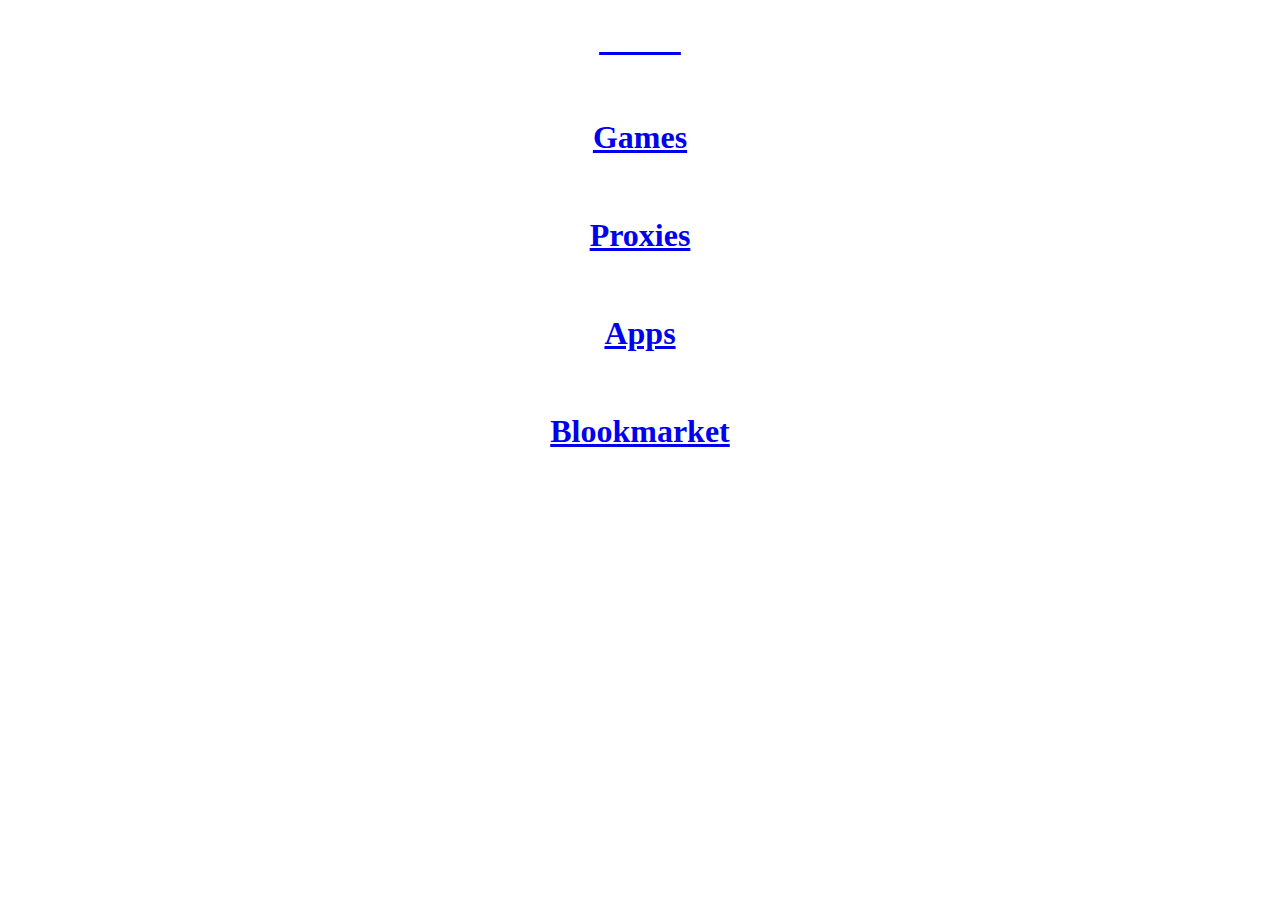
==== index.html @ 08efd63d "Add files via upload" ====
<!DOCTYPE html>
<html lang="en">
    <head>
        <link rel="stylesheet" href="Styles.css">
      </head>

      <div class="header" align="center">
        <a href="/"><h1 class="header-link" style="color: #FFFFFF;">Home</h3></a>
        <span style="opacity:0;">iiiiiiiiiiiiiiiiiiiii</span><a href="Games.html"><h1 class="header-link">Games</h3></a>
        <span style="opacity:0;">iiiiiiiiiiiiiiiiiiiii</span><a href="./resources/pages/prxy.html"><h1 class="header-link">Proxies</h3></a>
        <span style="opacity:0;">iiiiiiiiiiiiiiiiiiiii</span><a href="./resources/pages/apps.html"><h1 class="header-link">Apps</h3></a>
        <span style="opacity:0;">iiiiiiiiiiiiiiiiiiiii</span><a href="Blookmarklet's.html"><h1 class="header-link">Blookmarket</h3></a>
        
    </div>
</html>
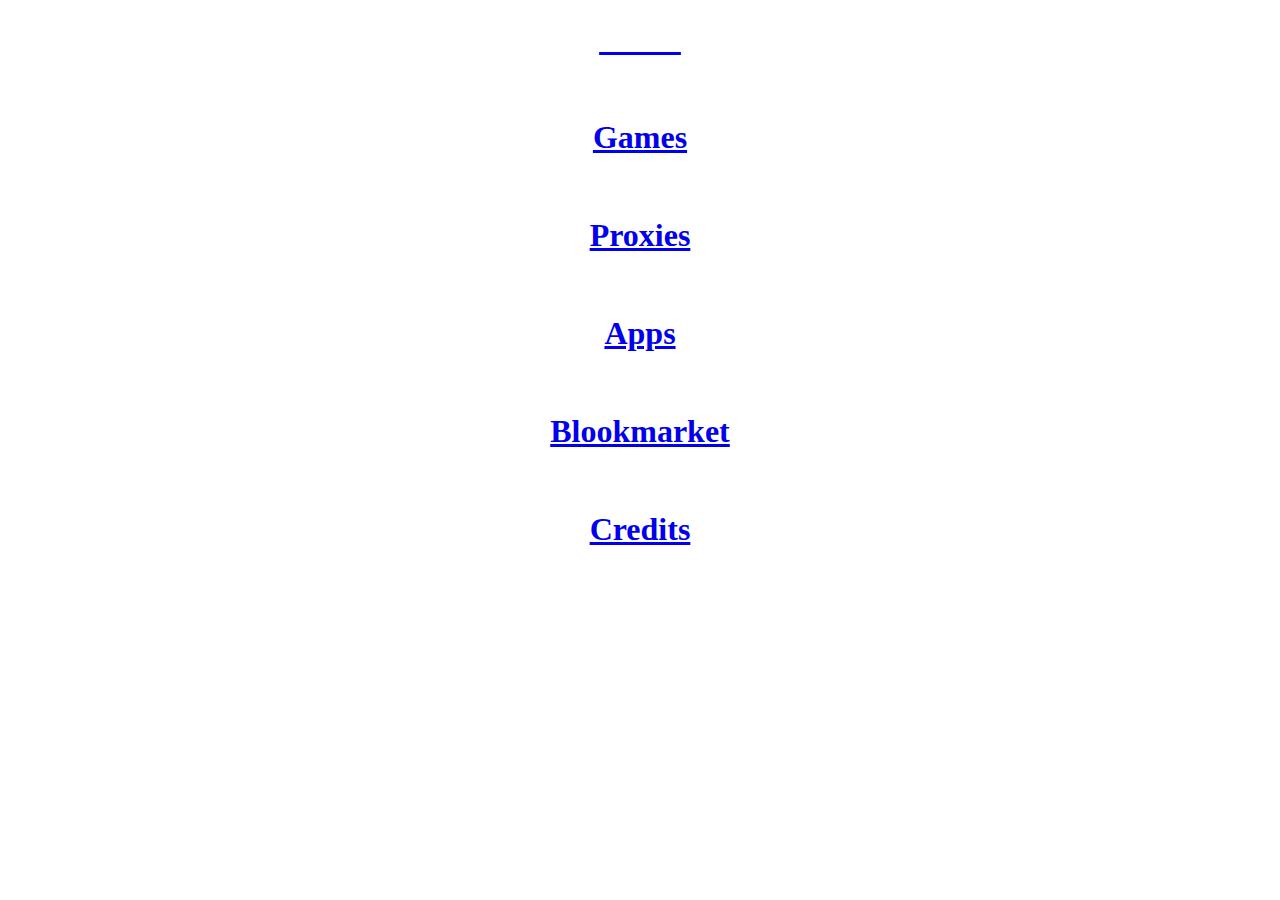
==== commit 55b6c2d7: "Add files via upload" ====
--- a/index.html
+++ b/index.html
@@ -5,11 +5,11 @@
       </head>
 
       <div class="header" align="center">
-        <a href="/"><h1 class="header-link" style="color: #FFFFFF;">Home</h3></a>
+        <a href="index.html"><h1 class="header-link" style="color: #FFFFFF;">Home</h3></a>
         <span style="opacity:0;">iiiiiiiiiiiiiiiiiiiii</span><a href="Games.html"><h1 class="header-link">Games</h3></a>
         <span style="opacity:0;">iiiiiiiiiiiiiiiiiiiii</span><a href="./resources/pages/prxy.html"><h1 class="header-link">Proxies</h3></a>
         <span style="opacity:0;">iiiiiiiiiiiiiiiiiiiii</span><a href="./resources/pages/apps.html"><h1 class="header-link">Apps</h3></a>
         <span style="opacity:0;">iiiiiiiiiiiiiiiiiiiii</span><a href="Blookmarklet's.html"><h1 class="header-link">Blookmarket</h3></a>
-        
+          <span style="opacity:0;">iiiiiiiiiiiiiiiiiiiii</span><a href="Credits.html"><h1 class="header-link">Credits</h3></a>
     </div>
 </html>